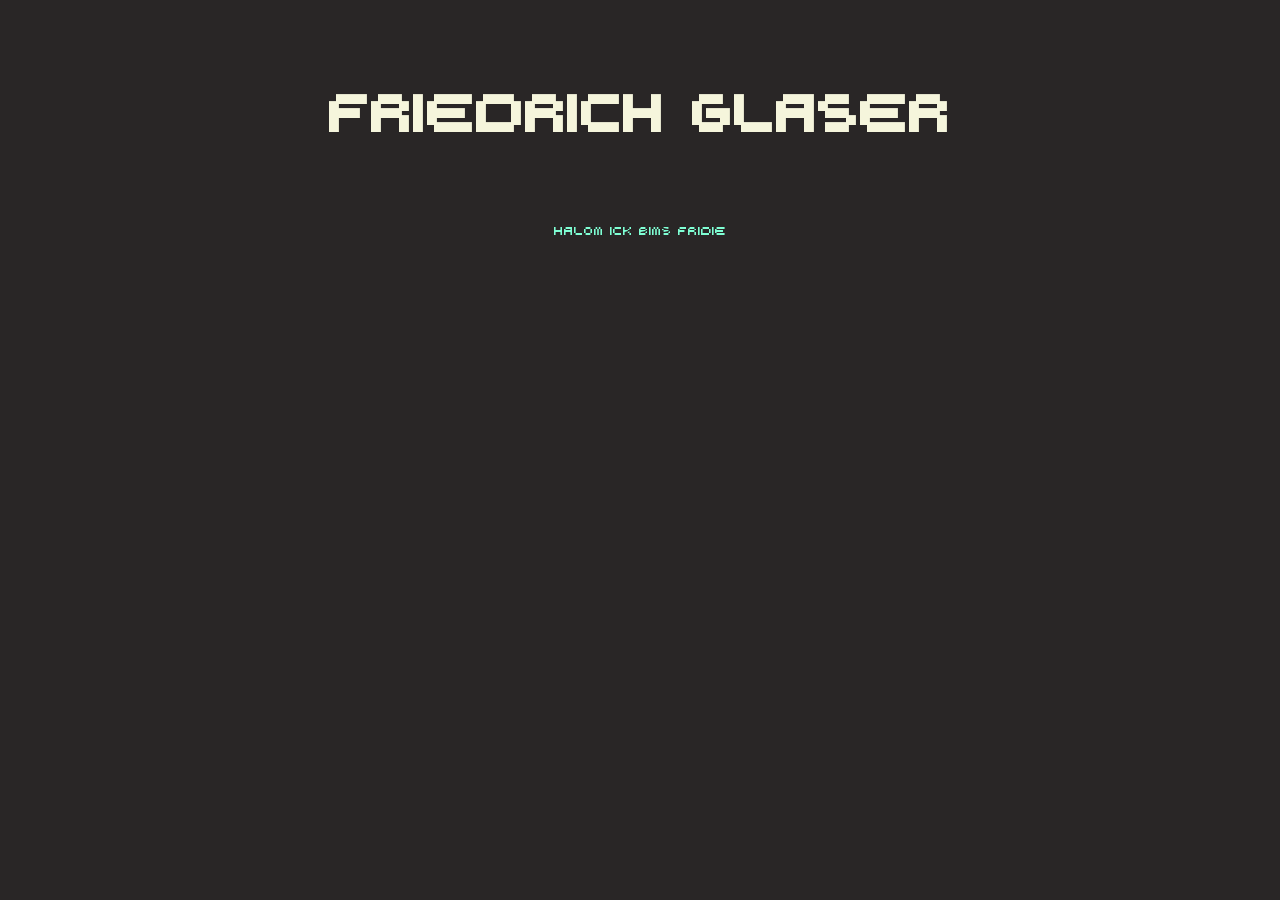
==== index.html @ 94466ed5 "Added font, centerd text" ====
<!DOCTYPE html>

<html>

  <head>
    <title> Friedrich Glaser</title>
    <link rel="stylesheet" href="styles/text.css">
  </head>

  <body>
    <p class="header">
      Friedrich Glaser 
    </p>
    <p class="text">
      Halom ick bims fridie
    </p>
  </body>

</html>
---- styles/text.css ----
.header {
  font-family: myfont;
  color: beige;
  font-weight: bolder;
  font-size: 70px;
  padding: 5px;
  text-align: center;
}
.text{
  font-family: myfont;
  color: aquamarine;
}

@font-face{
  font-family: myfont;
  src: url(boo.ttf);
}

body{
  background-color: rgb(41, 38, 38);
  text-align: center;

}
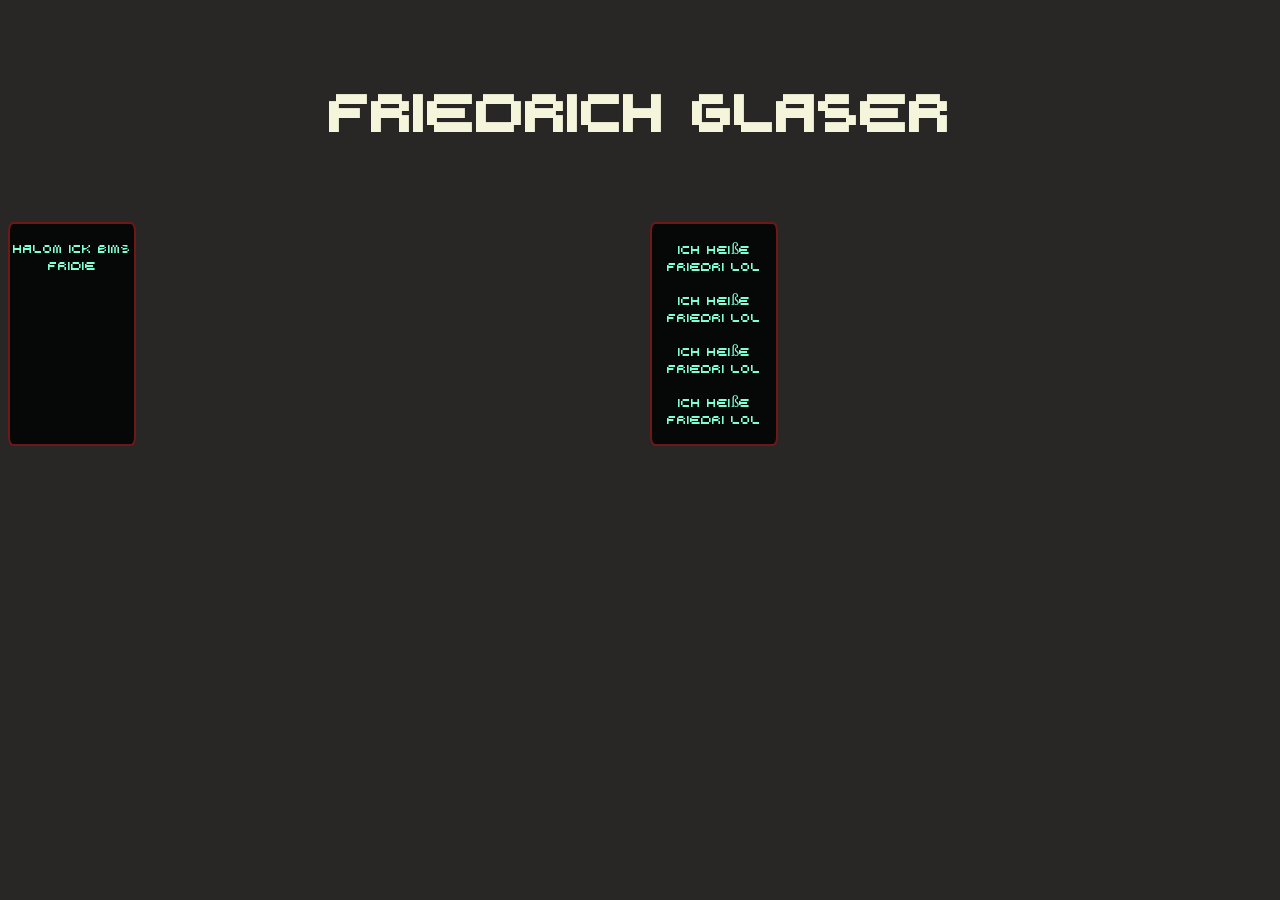
==== commit cc964e52: "Hab grid und border hinuzugefügt, aber grid-child centern hundescheis" ====
--- a/index.html
+++ b/index.html
@@ -8,12 +8,44 @@
   </head>
 
   <body>
+
     <p class="header">
       Friedrich Glaser 
     </p>
-    <p class="text">
-      Halom ick bims fridie
-    </p>
+
+    <div class="grid-container">
+
+      <div class="grid-child">
+
+        <p class="text">
+          Halom ick bims fridie 
+        </p>
+
+      </div>
+
+      <div class="grid-child">
+
+        <p class="text">
+          Ich Heiße Friedri 
+          lol
+        </p>
+        <p class="text">
+          Ich Heiße Friedri 
+          lol
+        </p>
+        <p class="text">
+          Ich Heiße Friedri 
+          lol
+        </p>
+        <p class="text">
+          Ich Heiße Friedri 
+          lol
+        </p>
+      </div>
+
+    </div>
+    
+   
   </body>
 
 </html>
--- a/styles/text.css
+++ b/styles/text.css
@@ -20,4 +20,22 @@
   background-color: rgb(41, 38, 38);
   text-align: center;
 
+}
+
+.grid-container{
+  display: grid;
+  grid-template-columns: 1fr 1fr;
+  column-gap: 20px;
+  border-color: green ;
+  border-width: 3px;
+  justify-content: space-evenly ;
+}
+.grid-child{
+  background-color: rgb(6, 8, 8);
+  border-width:2px;
+  border-style:solid;
+  border-color:rgb(112, 24, 24);
+  border-radius: 4%;
+  width: 20%;
+  
 }
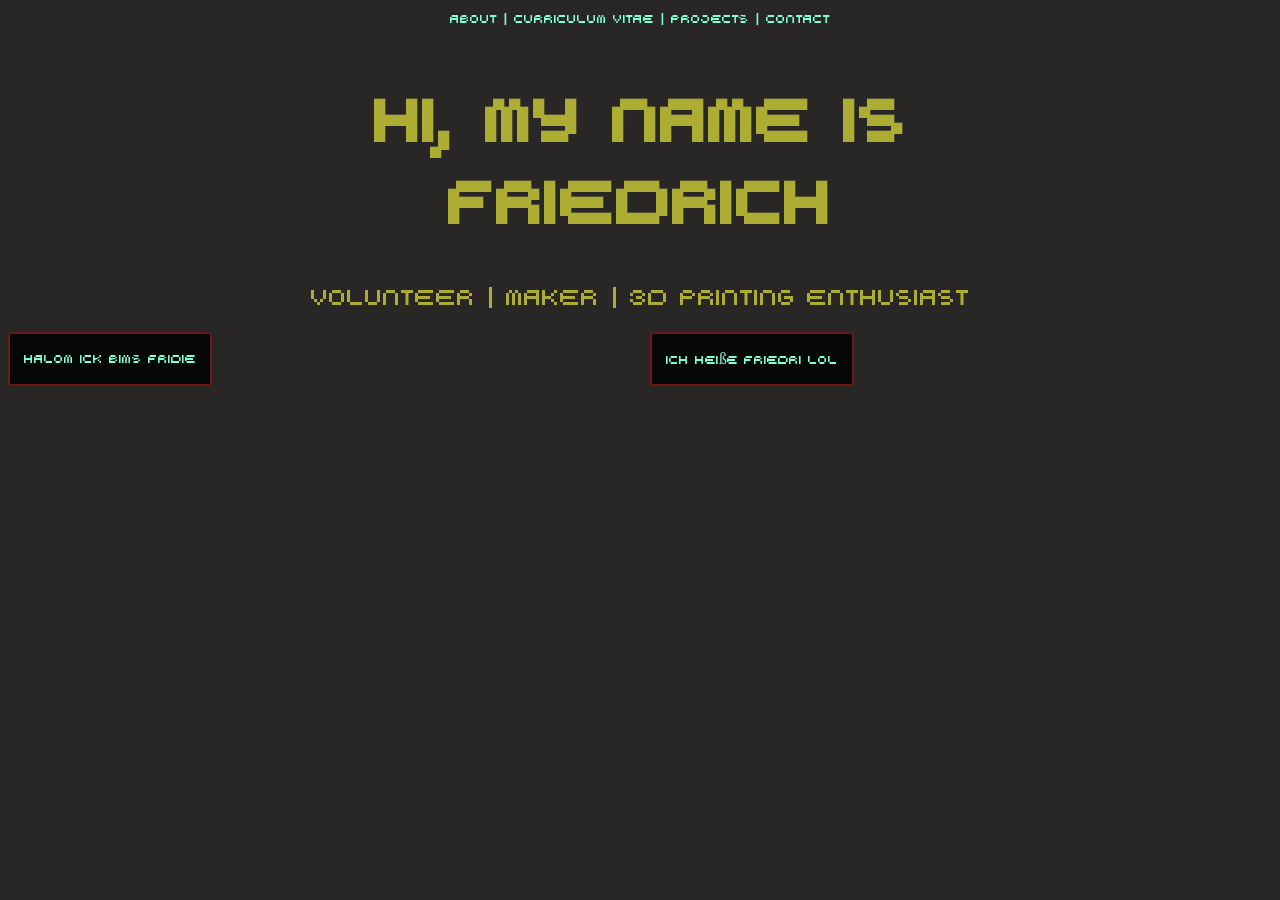
==== commit 7ec634b9: "boah alles mögliche neue pages auch" ====
--- a/index.html
+++ b/index.html
@@ -8,40 +8,31 @@
   </head>
 
   <body>
-
-    <p class="header">
-      Friedrich Glaser 
-    </p>
+    <header >
+      <nav class="text">
+          <p class="nav"><a href="Links/about.html">About</a> |   <a href="links/cv.html">Curriculum Vitae</a>    |   <a href="links/projects.html">Projects</a>    |    <a href="links/contact.html">Contact</a></p> 
+      </nav>
+      <div class="header">
+          <h1 class="vorstellung">Hi, my name is</h1>
+          <h1 class="vorstellung">Friedrich</h1>
+          <p class="header-text">Volunteer | Maker | 3D Printing Enthusiast</p>
+      </div>
+  </header>
 
     <div class="grid-container">
 
       <div class="grid-child">
-
         <p class="text">
           Halom ick bims fridie 
         </p>
-
-      </div>
+        </div>
 
       <div class="grid-child">
-
         <p class="text">
           Ich Heiße Friedri 
           lol
         </p>
-        <p class="text">
-          Ich Heiße Friedri 
-          lol
-        </p>
-        <p class="text">
-          Ich Heiße Friedri 
-          lol
-        </p>
-        <p class="text">
-          Ich Heiße Friedri 
-          lol
-        </p>
-      </div>
+        </div>
 
     </div>
     
--- a/styles/text.css
+++ b/styles/text.css
@@ -1,14 +1,53 @@
 .header {
   font-family: myfont;
-  color: beige;
-  font-weight: bolder;
-  font-size: 70px;
-  padding: 5px;
+  color: rgb(173, 173, 51);
+  margin-top: 5000px;
+  font-size: 40px;
   text-align: center;
+  margin-top: 0px;
+}
+
+.nav{
+  margin-top: 10px;
+  margin-bottom: 50px;
+}
+
+.vorstellung{
+  margin-top: 0px;
+  margin-bottom: 0px;
+}
+
+.header-text{
+  font-size: 30px;
+  margin-top: 40px;
+  margin-bottom: 20px;
 }
 .text{
   font-family: myfont;
   color: aquamarine;
+}
+ /* unvisited link */
+ a:link {
+  color: aquamarine;
+  text-decoration: none;
+}
+
+
+
+/* mouse over link */
+a:hover {
+  color: hotpink;
+  text-decoration: none;
+}
+
+/* selected link */
+a:active {
+  color: blue;
+  text-decoration: none;
+} 
+
+ul{
+  list-style-type: none;
 }
 
 @font-face{
@@ -19,7 +58,6 @@
 body{
   background-color: rgb(41, 38, 38);
   text-align: center;
-
 }
 
 .grid-container{
@@ -28,7 +66,7 @@
   column-gap: 20px;
   border-color: green ;
   border-width: 3px;
-  justify-content: space-evenly ;
+  -ms-layout-grid-line: auto;
 }
 .grid-child{
   background-color: rgb(6, 8, 8);
@@ -36,6 +74,5 @@
   border-style:solid;
   border-color:rgb(112, 24, 24);
   border-radius: 4%;
-  width: 20%;
-  
+  max-width: 200px;
 }
